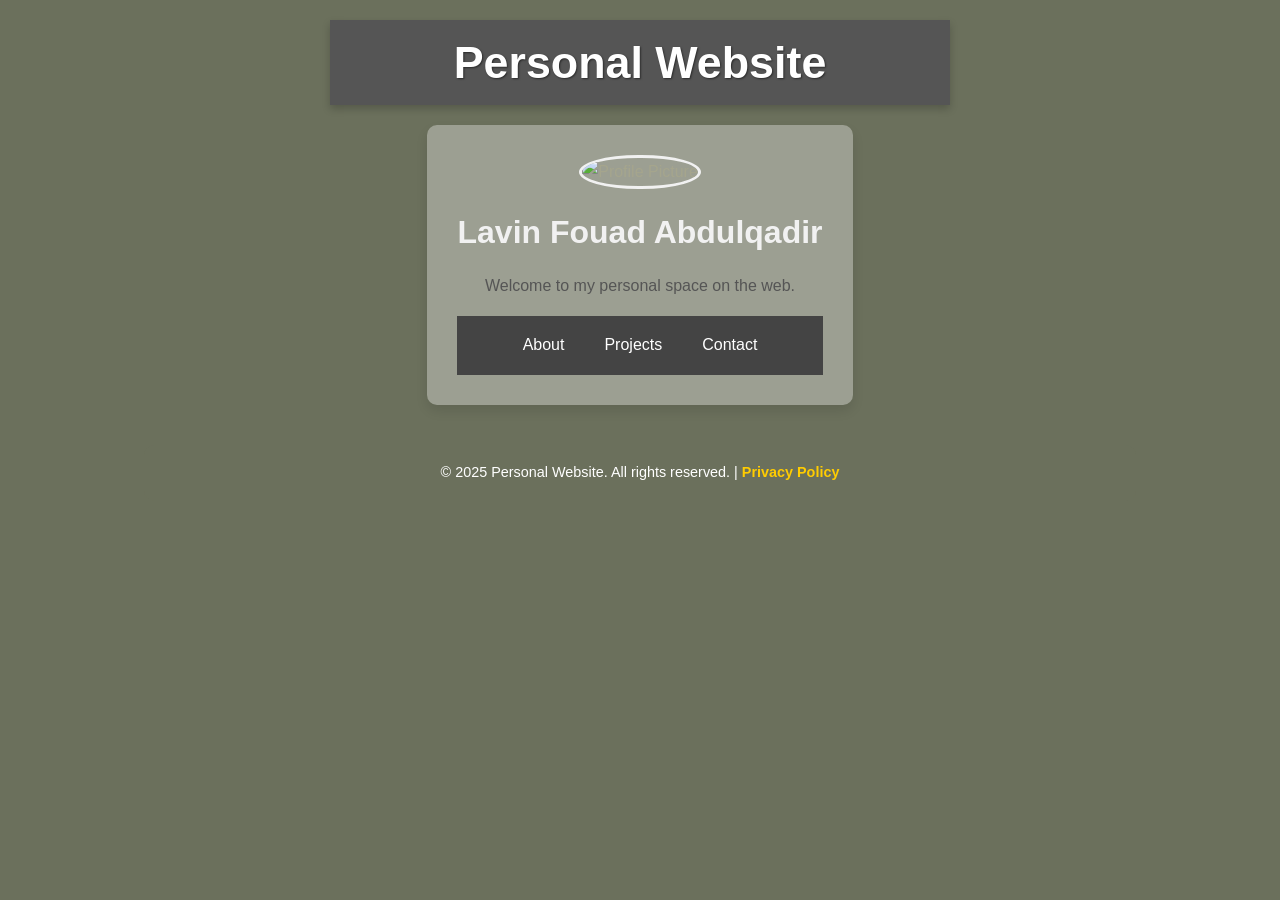
==== index.html @ 14caa155 "Initial commit" ====
<!DOCTYPE html><!DOCTYPE html>
<html lang="en">
<head>
    <meta charset="UTF-8">
    <meta name="viewport" content="width=device-width, initial-scale=1.0">
    <title>Personal Website</title>
    <link rel="stylesheet" href="style.css">
    <style>
        body {
            margin: 0;
            font-family: 'Arial', sans-serif;
            line-height: 1.8;
            background: #6b705c;
            color: #a5a58d;
            display: flex;
            flex-direction: column;
            align-items: center;
        }

        header {
            background: #555;
            color: white;
            padding: 2px;
            text-align: center;
            box-shadow: 0 4px 8px rgba(0, 0, 0, 0.2);
            width: 50%;
        }

        header h1 {
            margin: 0;
            font-size: 2.8em;
            font-weight: bold;
            text-shadow: 1px 1px 2px rgba(0, 0, 0, 0.5); /* Reduced shadow width */
        }

        nav {
            margin-top: 15px;
        }

        nav a {
            color: white;
            text-decoration: none;
            margin: 0 10px;
            font-size: 1em;
            padding: 5px 10px;
            border-radius: 5px;
            transition: background 0.3s ease, color 0.3s ease;
        }

        nav a:hover {
            background: #cb997e;
            color: #ffffff;
        }

        .container {
            text-align: center;
            margin: 20px auto;
            max-width: 500px; /* Reduced width */
            padding: 30px;
            background: rgba(255, 255, 255, 0.329);
            border-radius: 10px;
            box-shadow: 0 6px 12px rgba(0, 0, 0, 0.1);
        }

        .container img {
            border-radius: 50%;
            width: 120px;
            height: 120px;
            object-fit: cover;
            margin-bottom: 15px;
            border: 3px solid #f1f1f1;
            transition: transform 0.3s ease;
        }

        .container img:hover {
            transform: scale(1.1);
        }

        .container h2 {
            color: #f1f1f1;
            font-size: 2em;
            margin-bottom: 10px;
        }

        .container p {
            font-size: 1em;
            color: #555;
            margin: 10px 0;
        }

        footer {
            background-color: #6b705c;
            color: white;
            text-align: center;
            padding: 15px 0;
            font-size: 0.9em;
            width: 80%; /* Reduced width for a vertical layout */
            margin-top: 20px;
            border-radius: 10px;
        }

        footer a {
            color: #ffcc00;
            text-decoration: none;
            font-weight: bold;
        }

        footer a:hover {
            text-decoration: underline;
        }
    </style>
</head>
<body>
    <header>
        <h1>Personal Website</h1>
    </header>
    <div class="container">
        <img src="https://via.placeholder.com/150" alt="Profile Picture">
        <h2>Lavin Fouad Abdulqadir</h2>
        <p>Welcome to my personal space on the web.</p>
        <nav>
            <a href="about.html">About</a>
            <a href="projects.html">Projects</a>
            <a href="contact.html">Contact</a>
        </nav>
    </div>
    <footer>
        &copy; 2025 Personal Website. All rights reserved. | <a href="#">Privacy Policy</a>
    </footer>
</body>
</html>
---- style.css ----
/* General Reset */
* {
    margin: 0;
    padding: 0;
    box-sizing: border-box;
}

/* Body Styling */
body {
    font-family: Arial, sans-serif;
    line-height: 1.6;
    background-color: #f4f4f9;
    color: #333;
    padding: 20px;
}

/* Header Styling */
header {
    background: #333;
    color: #fff;
    padding: 10px 20px;
    text-align: center;
}

header h1 {
    font-size: 2.5rem;
}

/* Navigation Bar */
nav {
    display: flex;
    justify-content: center;
    background: #444;
    padding: 10px;
}

nav a {
    color: #fff;
    text-decoration: none;
    margin: 0 15px;
    font-size: 1.1rem;
}

nav a:hover {
    text-decoration: underline;
}

/* Main Content */
main {
    margin: 20px auto;
    max-width: 800px;
    background: #fff;
    padding: 20px;
    border-radius: 8px;
    box-shadow: 0 2px 5px rgba(0, 0, 0, 0.1);
}

/* Footer Styling */
footer {
    text-align: center;
    margin-top: 20px;
    padding: 10px;
    background: #333;
    color: #fff;
    font-size: 0.9rem;
}
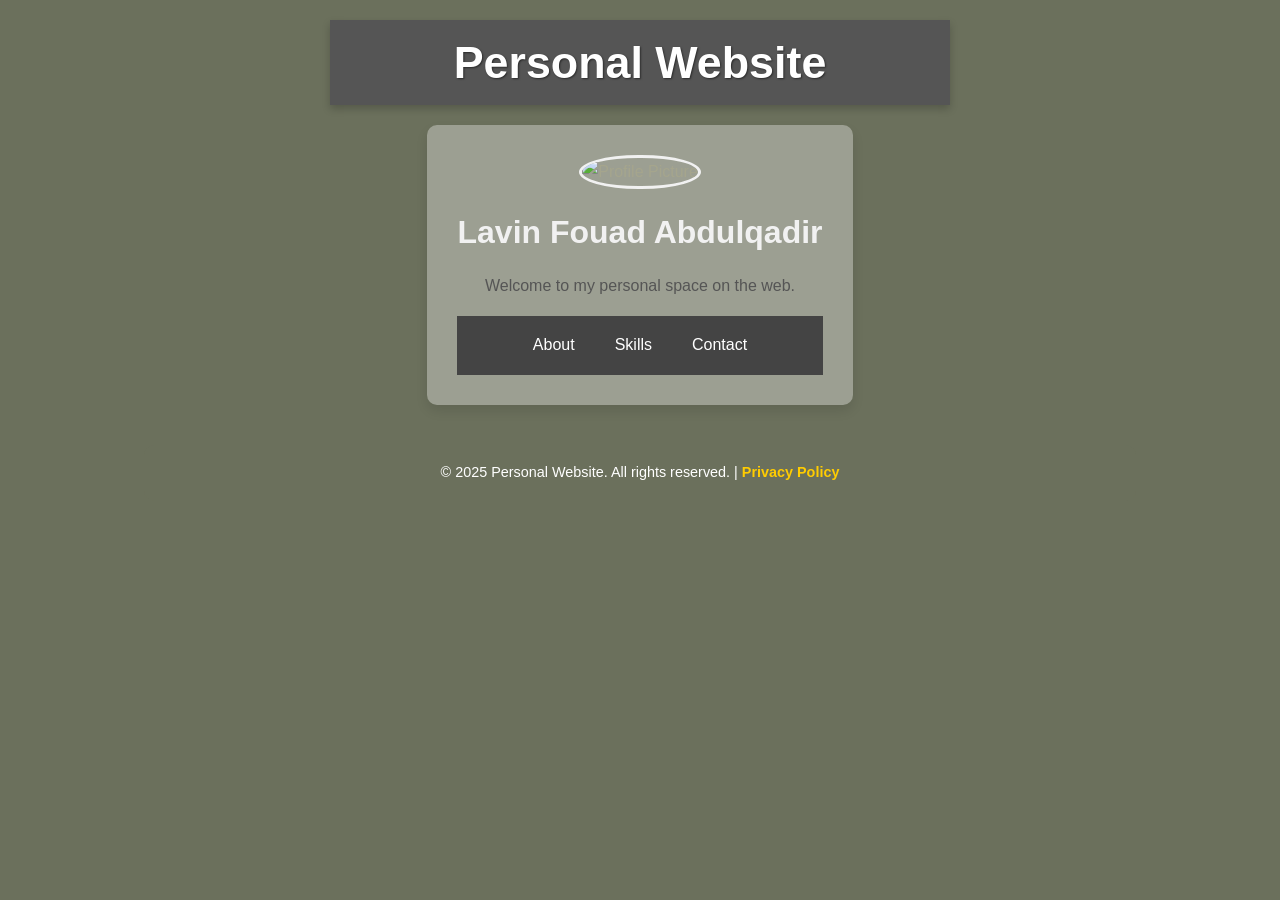
==== commit bce13a20: "Updated files with latest changes" ====
--- a/index.html
+++ b/index.html
@@ -1,4 +1,4 @@
-<!DOCTYPE html><!DOCTYPE html>
+<!DOCTYPE html>
 <html lang="en">
 <head>
     <meta charset="UTF-8">
@@ -111,16 +111,20 @@
     </style>
 </head>
 <body>
+  
+        
+        </nav>
+    </div>
     <header>
         <h1>Personal Website</h1>
     </header>
     <div class="container">
-        <img src="https://via.placeholder.com/150" alt="Profile Picture">
+        <img src="https://i.pinimg.com/736x/99/6a/9c/996a9c8a83ac907cc8a8c142f1f75ef5.jpg" alt="Profile Picture">
         <h2>Lavin Fouad Abdulqadir</h2>
         <p>Welcome to my personal space on the web.</p>
         <nav>
             <a href="about.html">About</a>
-            <a href="projects.html">Projects</a>
+            <a href="skills.html">Skills</a>
             <a href="contact.html">Contact</a>
         </nav>
     </div>
--- a/style.css
+++ b/style.css
@@ -52,7 +52,7 @@
     background: #fff;
     padding: 20px;
     border-radius: 8px;
-    box-shadow: 0 2px 5px rgba(0, 0, 0, 0.1);
+    box-shadow: 0 2px 5px rgba(85, 19, 19, 0.1);
 }
 
 /* Footer Styling */
@@ -60,7 +60,7 @@
     text-align: center;
     margin-top: 20px;
     padding: 10px;
-    background: #333;
+    background: #6b705c;
     color: #fff;
     font-size: 0.9rem;
 }
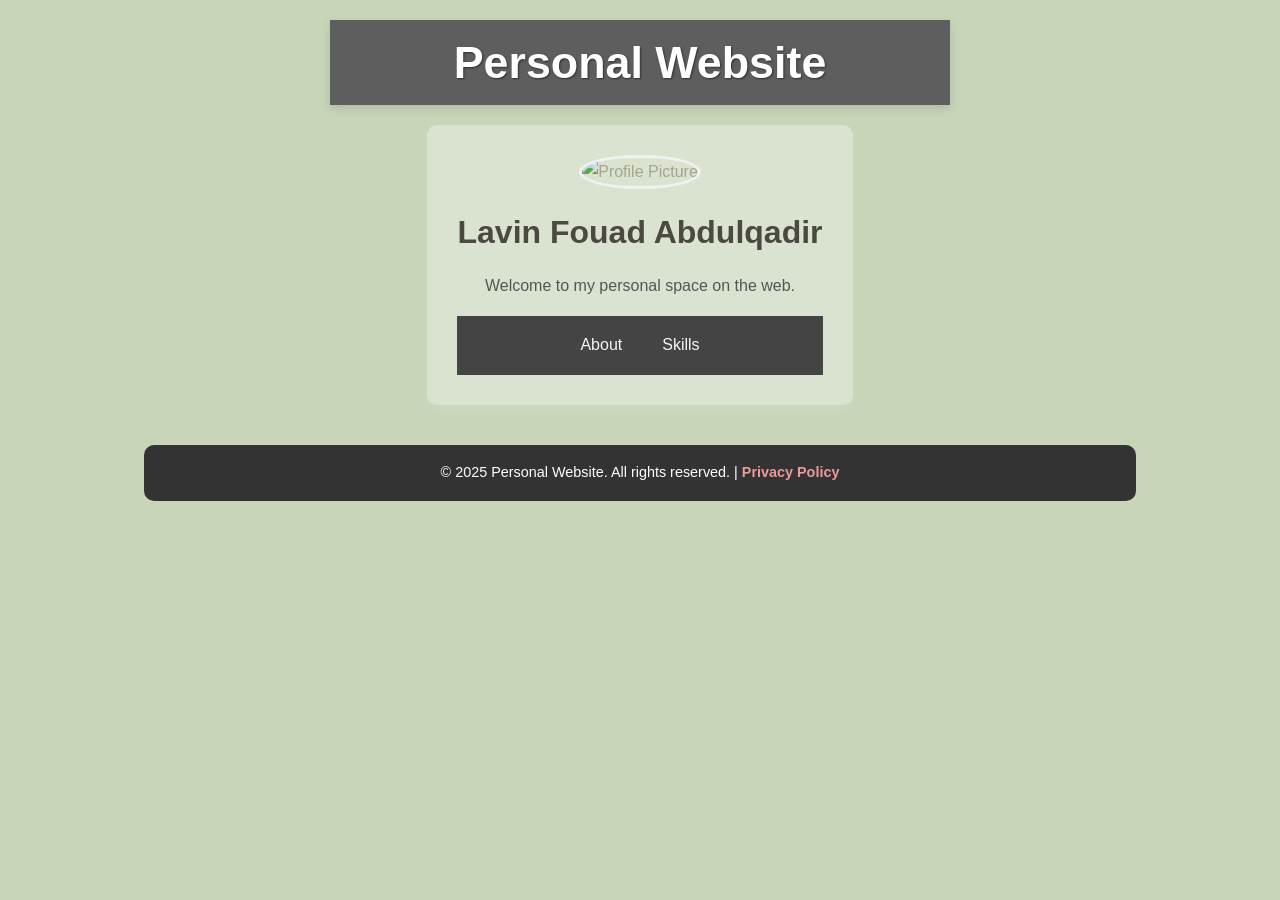
==== commit 7801348c: "Updated files with latest changes" ====
--- a/index.html
+++ b/index.html
@@ -10,7 +10,7 @@
             margin: 0;
             font-family: 'Arial', sans-serif;
             line-height: 1.8;
-            background: #6b705c;
+            background: #C8D5B9;
             color: #a5a58d;
             display: flex;
             flex-direction: column;
@@ -18,11 +18,11 @@
         }
 
         header {
-            background: #555;
-            color: white;
+            background: #5f5e5e;
+            color: rgb(255, 255, 255);
             padding: 2px;
             text-align: center;
-            box-shadow: 0 4px 8px rgba(0, 0, 0, 0.2);
+            box-shadow: 0 4px 8px rgba(97, 96, 96, 0.219);
             width: 50%;
         }
 
@@ -38,7 +38,7 @@
         }
 
         nav a {
-            color: white;
+            color: rgb(245, 245, 245);
             text-decoration: none;
             margin: 0 10px;
             font-size: 1em;
@@ -59,7 +59,7 @@
             padding: 30px;
             background: rgba(255, 255, 255, 0.329);
             border-radius: 10px;
-            box-shadow: 0 6px 12px rgba(0, 0, 0, 0.1);
+            box-shadow: 0 6px 12px rgba(252, 252, 252, 0.1);
         }
 
         .container img {
@@ -77,7 +77,7 @@
         }
 
         .container h2 {
-            color: #f1f1f1;
+            color: #0c0303af;
             font-size: 2em;
             margin-bottom: 10px;
         }
@@ -89,7 +89,7 @@
         }
 
         footer {
-            background-color: #6b705c;
+            background-color: #333;
             color: white;
             text-align: center;
             padding: 15px 0;
@@ -100,7 +100,7 @@
         }
 
         footer a {
-            color: #ffcc00;
+            color: #ee9999;
             text-decoration: none;
             font-weight: bold;
         }
@@ -125,7 +125,7 @@
         <nav>
             <a href="about.html">About</a>
             <a href="skills.html">Skills</a>
-            <a href="contact.html">Contact</a>
+           
         </nav>
     </div>
     <footer>
